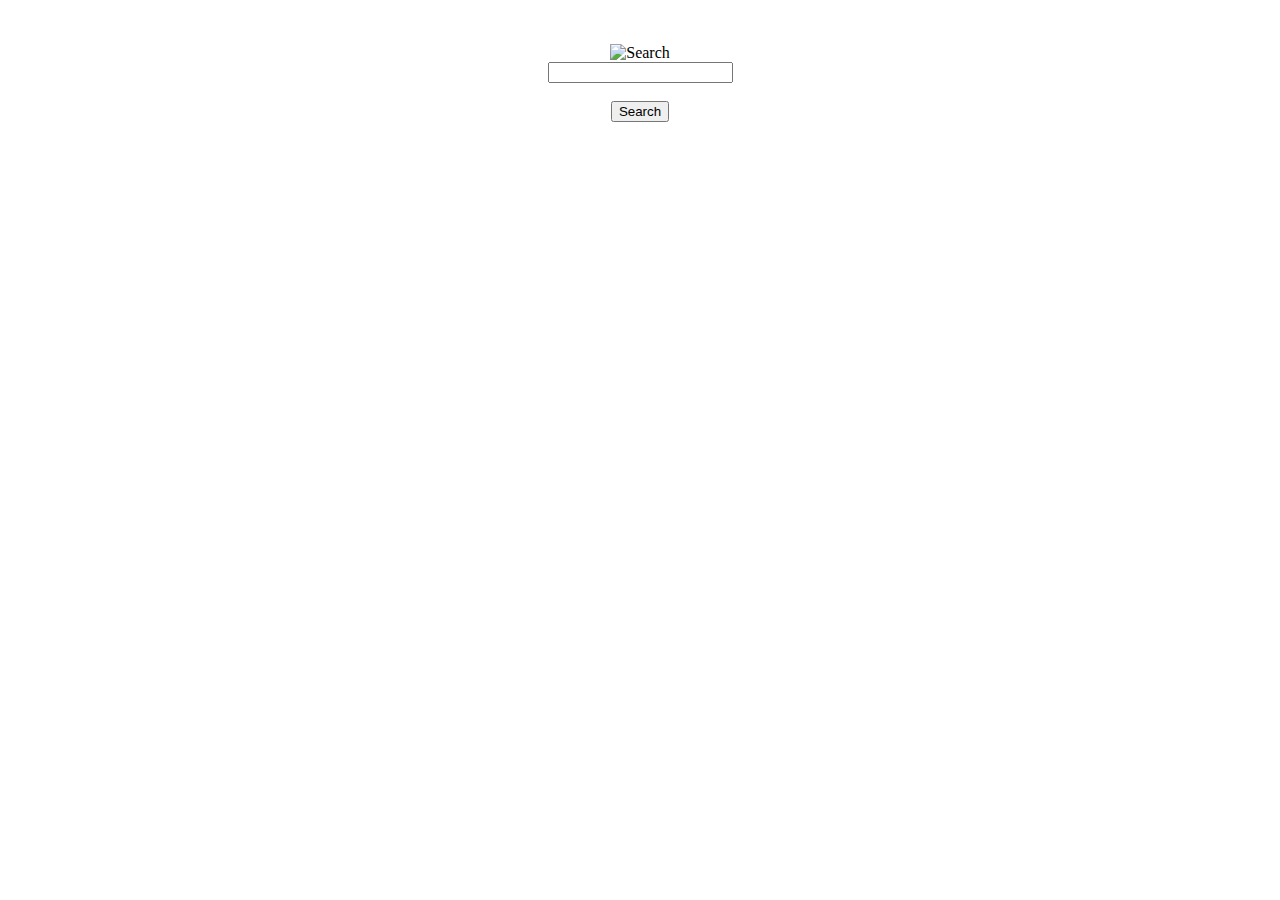
==== index.html @ fa925a7a "Revert "Changes"" ====
<!DOCTYPE html>
<html>
<body>

<center>
<br> <br>
<img src="https://raw.githubusercontent.com/dimuththarindu/CustomSearch/master/image.png" alt="Search"> 
<br>
<input type="text" id="myInput" value="" onkeydown = "if (event.keyCode == 13) document.getElementById('btnSearch').click()">
<br> <br>

<button id = "btnSearch" onclick="myFunction()">Search</button>
<p id="demo"></p>

</center>

<script>
function myFunction() {
    var mystring = document.getElementById("myInput").value;
    mystring = encodeURI(mystring);
    mystring ="https://www.google.com/search?q=" + mystring + "+-inurl%3A%28htm%7Chtml%7Cphp%7Cpls%7Ctxt%29+intitle%3Aindex.of+%28mkv%7Cmp4%7Cavi%29";
    document.getElementById("demo").innerHTML = mystring;
    window.location.href = mystring;
}
</script>



</body>
</html>
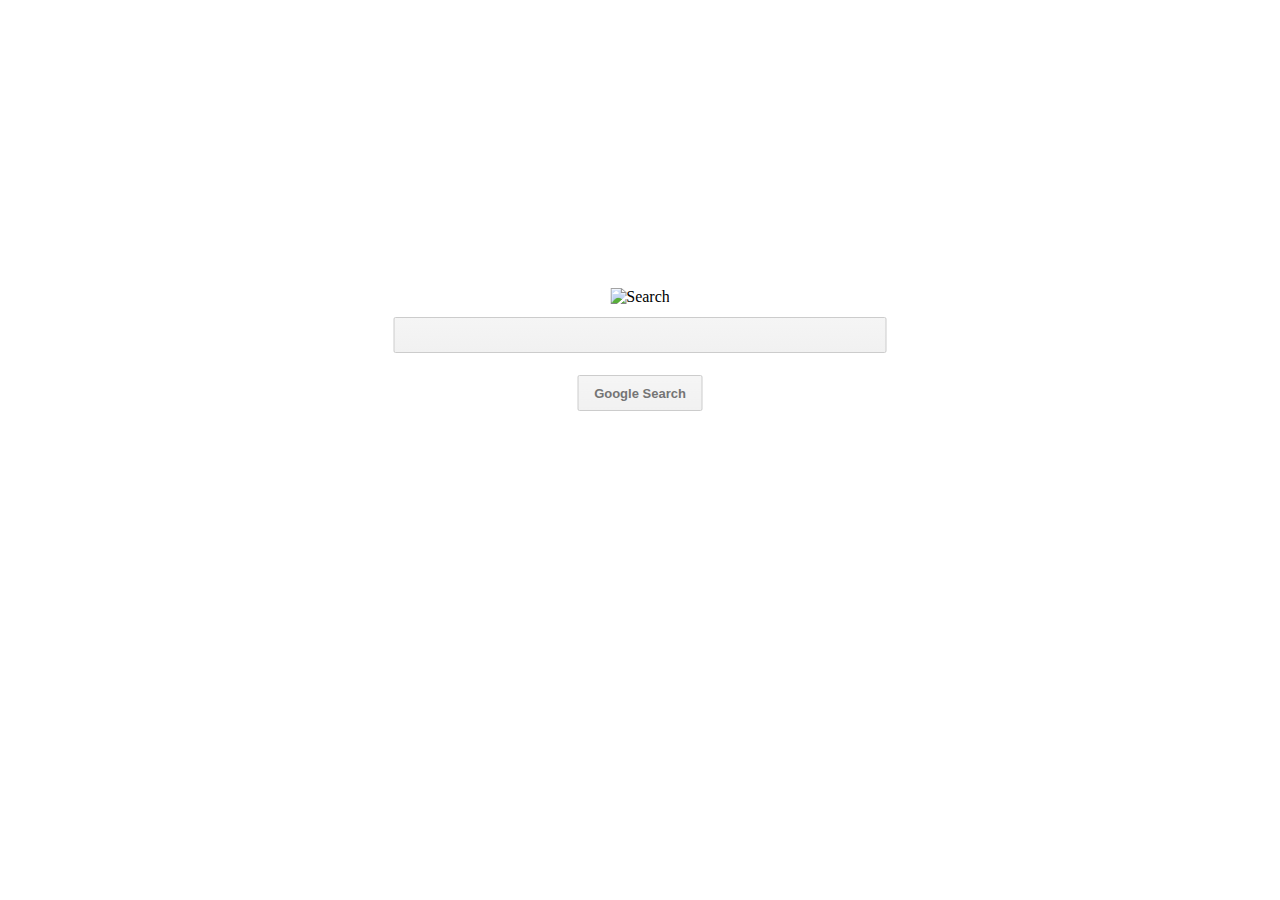
==== commit d06740d6: "Updates" ====
--- a/index.html
+++ b/index.html
@@ -1,29 +1,27 @@
 <!DOCTYPE html>
 <html>
+<head>
+  <link rel="stylesheet" href="styles.css">
+  <script type="text/javascript" src="script.js"></script>
+</head>
 <body>
 
-<center>
-<br> <br>
-<img src="https://raw.githubusercontent.com/dimuththarindu/CustomSearch/master/image.png" alt="Search"> 
-<br>
-<input type="text" id="myInput" value="" onkeydown = "if (event.keyCode == 13) document.getElementById('btnSearch').click()">
-<br> <br>
+<header>
+    <!-- <h1>Heading</h1> -->
+</header>
 
-<button id = "btnSearch" onclick="myFunction()">Search</button>
-<p id="demo"></p>
+<section class="center">
 
-</center>
+    <img src="https://www.google.com/images/branding/googlelogo/1x/googlelogo_color_272x92dp.png" alt="Search"> <br>
+    <input type="text" id="myInput" value="" onkeydown = "if (event.keyCode == 13) document.getElementById('btnSearch').click()" class="SearchBar"> <br>
+    <button id="btnSearch" onclick="myFunction()" class="SearchBtn" >Google Search</button> <br>
+    <p id="SearchURLOutput" class="OutputURL"></p>
+    
+</section>
 
-<script>
-function myFunction() {
-    var mystring = document.getElementById("myInput").value;
-    mystring = encodeURI(mystring);
-    mystring ="https://www.google.com/search?q=" + mystring + "+-inurl%3A%28htm%7Chtml%7Cphp%7Cpls%7Ctxt%29+intitle%3Aindex.of+%28mkv%7Cmp4%7Cavi%29";
-    document.getElementById("demo").innerHTML = mystring;
-    window.location.href = mystring;
-}
-</script>
-
+<footer>
+    <!-- <p>Footer</p> -->
+</footer>
 
 
 </body>
--- a/styles.css
+++ b/styles.css
@@ -0,0 +1,73 @@
+.center {
+    text-align: center;
+    margin: 0;
+    position: absolute;
+    top: 40%;
+    left: 50%;
+    -ms-transform: translate(-50%, -50%);
+    transform: translate(-50%, -50%);
+}
+
+.SearchBar {
+    font: 16px arial,sans-serif;
+    font-weight: normal;
+    line-height: 34px;
+    height: 34px !important;
+    width: 459px;
+    background-image: -webkit-linear-gradient(top,#f5f5f5,#f1f1f1);
+    border: 1px solid #cccccc; 
+    border-radius: 2px;
+    background-color: #f2f2f2;
+    color: #202020;
+    cursor: default;    
+    margin: 11px 4px;
+    min-width: 54px;
+    padding: 0 16px;
+    text-align: center;
+    letter-spacing: normal;
+    word-spacing: normal;
+    text-transform: none;
+    text-indent: 0px;
+    text-shadow: none;
+    display: inline-block;
+}
+
+.SearchBar:hover {
+    border: 1px solid #3a7999;
+	background: rgba(0,0,0,0);
+}
+
+.SearchBtn {
+    height: 36px;
+    line-height: 27px;    
+    background-image: -webkit-linear-gradient(top,#f5f5f5,#f1f1f1);    
+    border: 1px solid #cccccc;
+    border-radius: 2px;
+    background-color: #f2f2f2;
+    color: #757575;
+    cursor: default;
+    font-family: arial,sans-serif;
+    font-size: 13px;
+    font-weight: bold;
+    margin: 11px 4px;
+    min-width: 54px;
+    padding: 0 16px;
+    text-align: center;
+    letter-spacing: normal;
+    word-spacing: normal;
+    text-transform: none;
+    text-indent: 0px;
+    text-shadow: none;
+    display: inline-block;
+}
+
+.SearchBtn:hover {
+    border: 1px solid #3a7999;
+	color: black;
+}
+
+.OutputURL {
+    font: 10px arial,sans-serif;
+    font-weight: normal;
+    color: #757575;
+}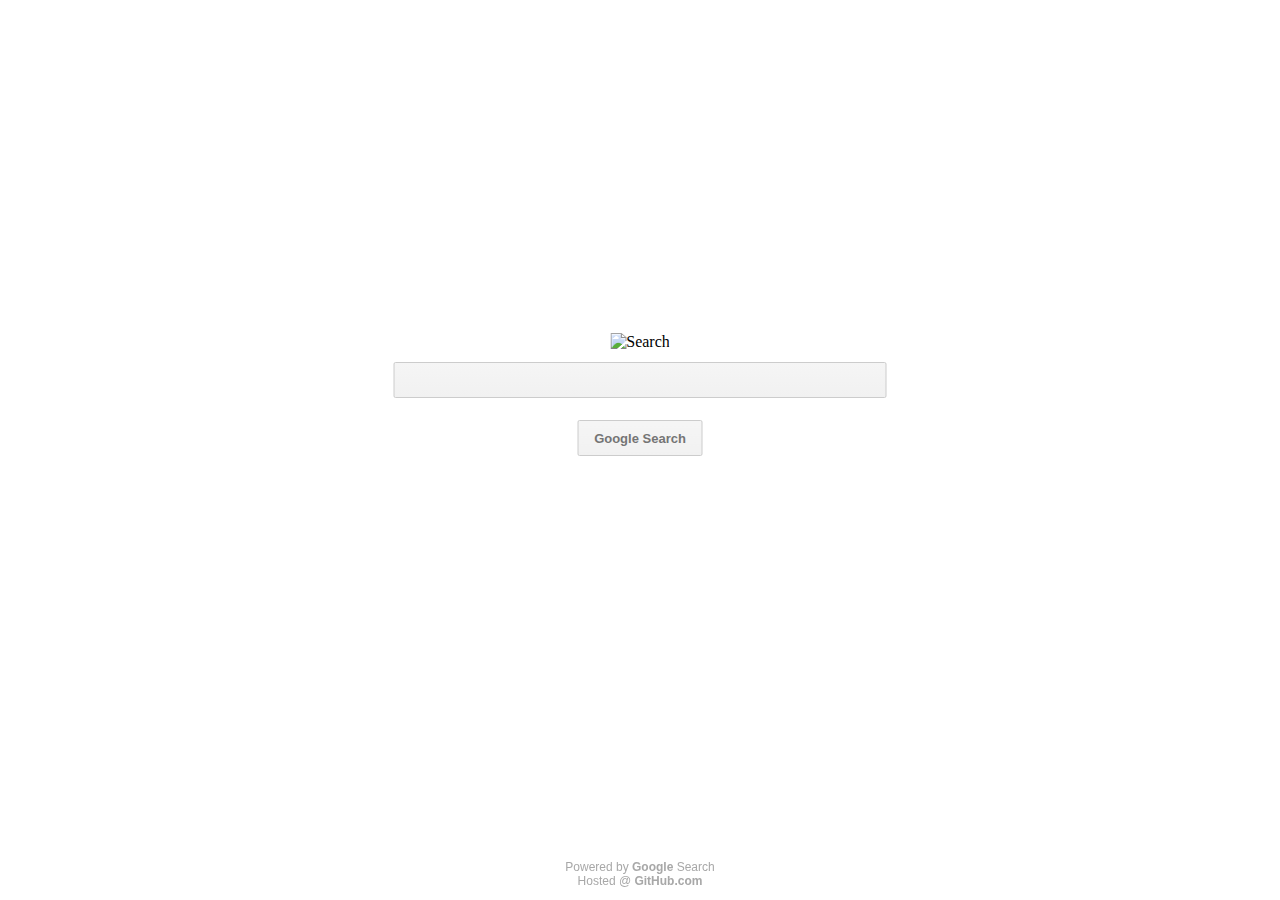
==== commit ecdf1d75: "Added footer" ====
--- a/index.html
+++ b/index.html
@@ -1,8 +1,9 @@
 <!DOCTYPE html>
 <html>
 <head>
-  <link rel="stylesheet" href="styles.css">
-  <script type="text/javascript" src="script.js"></script>
+    <title>Google Custom Search</title>
+    <link rel="stylesheet" href="styles.css">
+    <script type="text/javascript" src="script.js"></script>
 </head>
 <body>
 
@@ -11,18 +12,16 @@
 </header>
 
 <section class="center">
-
     <img src="https://www.google.com/images/branding/googlelogo/1x/googlelogo_color_272x92dp.png" alt="Search"> <br>
     <input type="text" id="myInput" value="" onkeydown = "if (event.keyCode == 13) document.getElementById('btnSearch').click()" class="SearchBar"> <br>
     <button id="btnSearch" onclick="myFunction()" class="SearchBtn" >Google Search</button> <br>
     <p id="SearchURLOutput" class="OutputURL"></p>
-    
 </section>
 
-<footer>
-    <!-- <p>Footer</p> -->
+<footer class="footer">    
+    <span>Powered by <strong>Google</strong> Search</span> <br>
+    <span>Hosted @ <strong>GitHub.com</strong></span>
 </footer>
 
-
 </body>
-</html>
+</html> 
--- a/styles.css
+++ b/styles.css
@@ -2,7 +2,7 @@
     text-align: center;
     margin: 0;
     position: absolute;
-    top: 40%;
+    top: 45%;
     left: 50%;
     -ms-transform: translate(-50%, -50%);
     transform: translate(-50%, -50%);
@@ -70,4 +70,15 @@
     font: 10px arial,sans-serif;
     font-weight: normal;
     color: #757575;
+}
+
+.footer {
+    position: fixed;
+    left: 0;
+    bottom: 1em;
+    width: 100%;
+    color: #a8a8a8;
+    text-align: center;
+    font-family: Arial, sans-serif;
+    font-size: 12px;
 }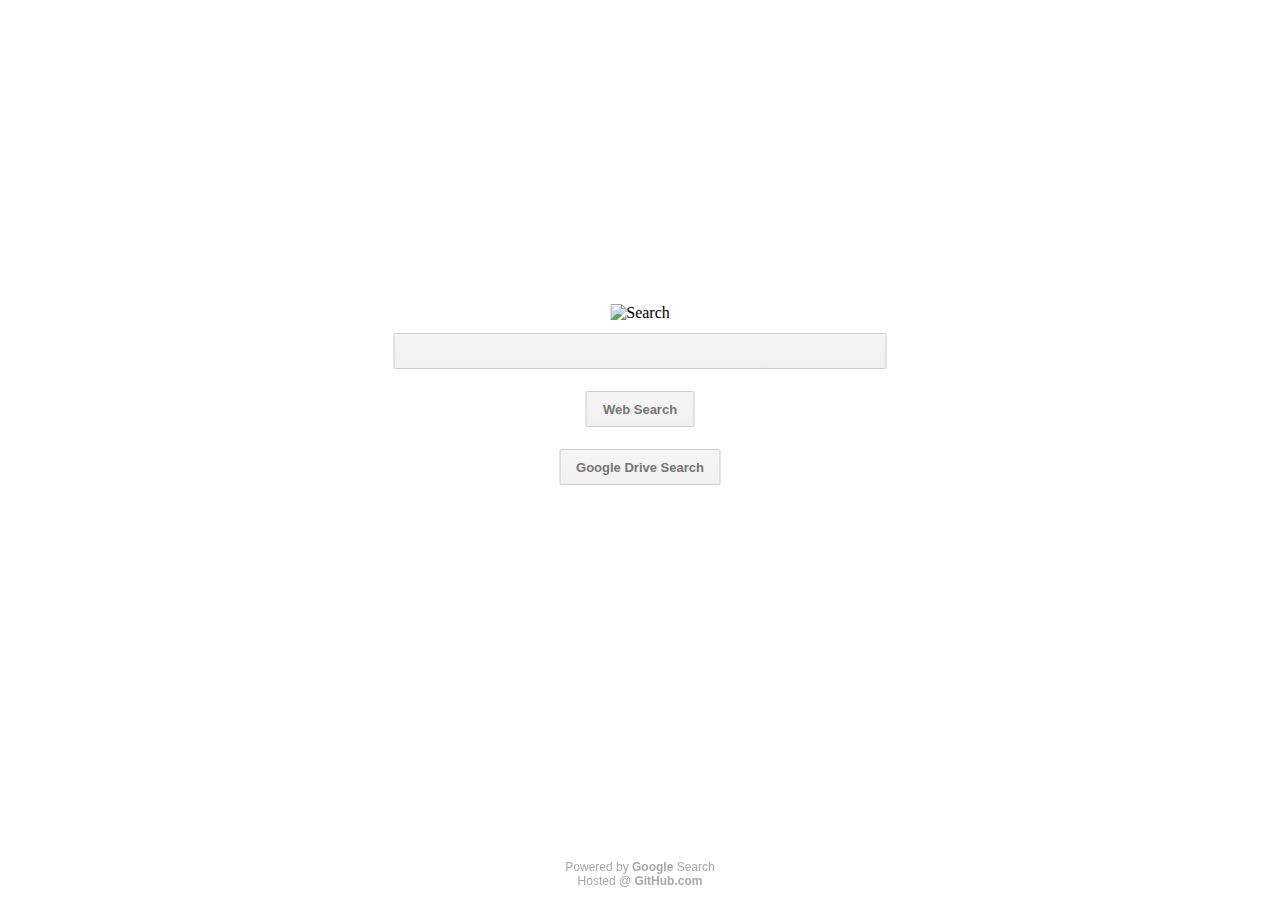
==== commit 37d80614: "Fix bugs" ====
--- a/index.html
+++ b/index.html
@@ -2,6 +2,7 @@
 <html>
 <head>
     <title>Google Custom Search</title>
+    <link rel="shortcut icon" type="image/x-icon" href="https://www.google.com/images/branding/product/ico/googleg_lodp.ico" />
     <link rel="stylesheet" href="styles.css">
     <script type="text/javascript" src="script.js"></script>
 </head>
@@ -13,8 +14,9 @@
 
 <section class="center">
     <img src="https://www.google.com/images/branding/googlelogo/1x/googlelogo_color_272x92dp.png" alt="Search"> <br>
-    <input type="text" id="myInput" value="" onkeydown = "if (event.keyCode == 13) document.getElementById('btnSearch').click()" class="SearchBar"> <br>
-    <button id="btnSearch" onclick="myFunction()" class="SearchBtn" >Google Search</button> <br>
+    <input type="text" id="myInput" value="" onkeydown = "if (event.keyCode == 13) { document.getElementById('btnSearchNormal').click(); document.getElementById('btnSearchGDrive').click(); } " class="SearchBar"> <br>
+    <button id="btnSearchNormal" onclick="funWebIndex()" class="SearchBtn" >Web Search</button> <br>
+    <button id="btnSearchGDrive" onclick="funGoogleDrive()" class="SearchBtn" >Google Drive Search</button> <br>
     <p id="SearchURLOutput" class="OutputURL"></p>
 </section>
 
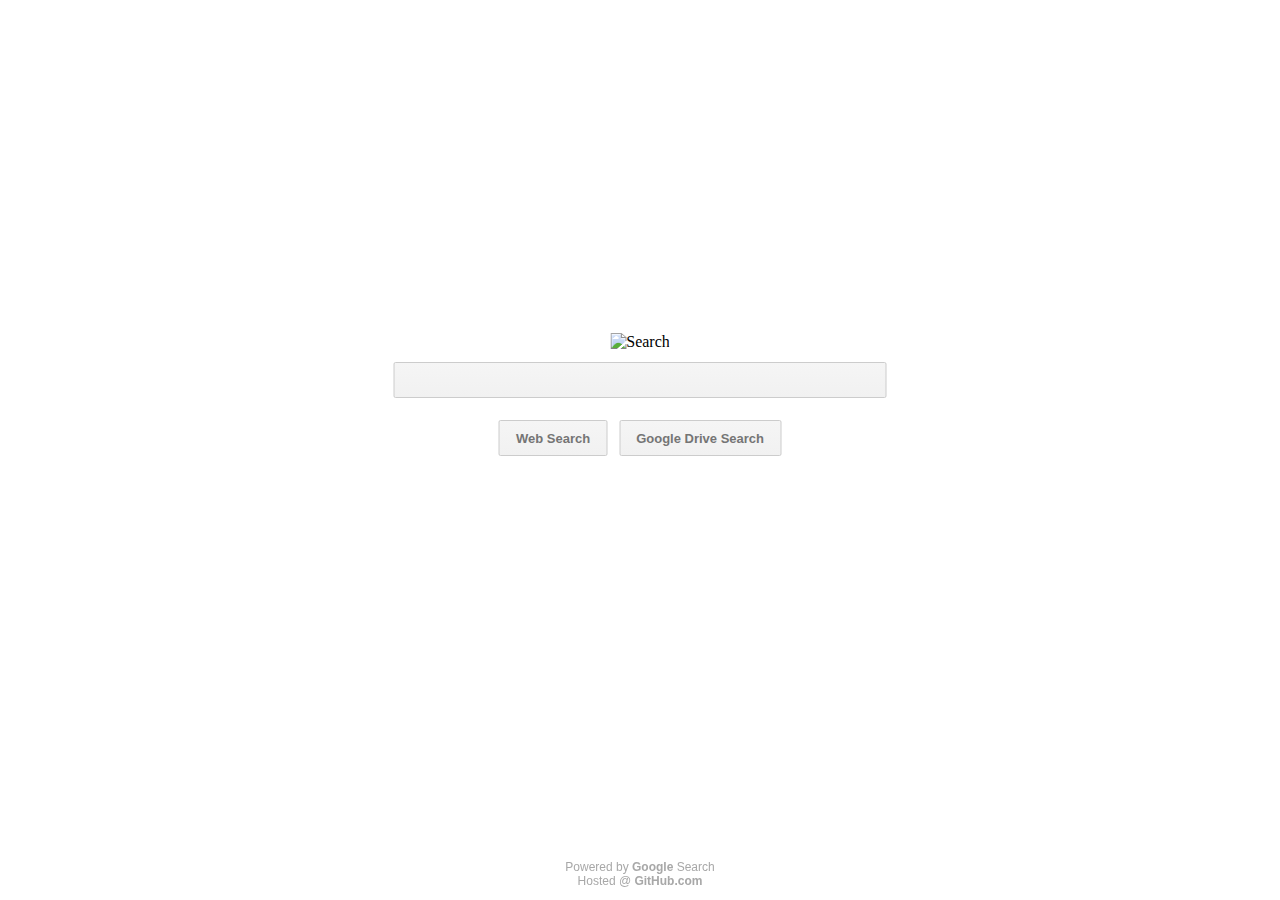
==== commit f0c6cbd7: "Fix Bugs" ====
--- a/index.html
+++ b/index.html
@@ -14,9 +14,9 @@
 
 <section class="center">
     <img src="https://www.google.com/images/branding/googlelogo/1x/googlelogo_color_272x92dp.png" alt="Search"> <br>
-    <input type="text" id="myInput" value="" onkeydown = "if (event.keyCode == 13) { document.getElementById('btnSearchNormal').click(); document.getElementById('btnSearchGDrive').click(); } " class="SearchBar"> <br>
-    <button id="btnSearchNormal" onclick="funWebIndex()" class="SearchBtn" >Web Search</button> <br>
-    <button id="btnSearchGDrive" onclick="funGoogleDrive()" class="SearchBtn" >Google Drive Search</button> <br>
+    <input type="text" id="myInput" value="" class="SearchBar"> <br>
+    <button id="btnSearchNormal" type="button" onclick="funWebIndex(); return false" class="SearchBtn" >Web Search</button> 
+    <button id="btnSearchGDrive" type="button" onclick="funGoogleDrive(); return false" class="SearchBtn" >Google Drive Search</button> <br>
     <p id="SearchURLOutput" class="OutputURL"></p>
 </section>
 
